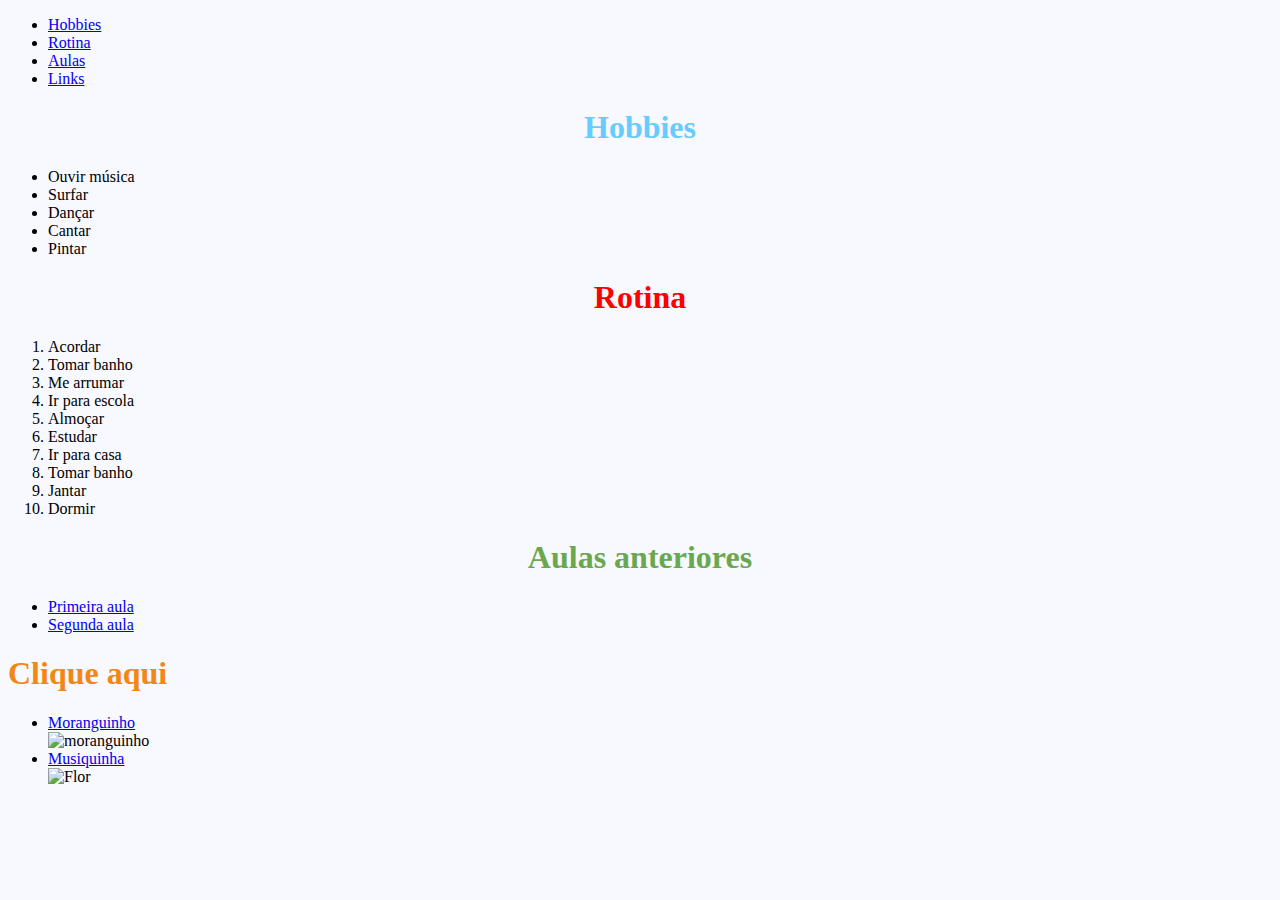
==== aula4p2.html @ 8bd903ad "Create aula4p2.html" ====
<!DOCTYPE html>
<html>

<head>
  <style>
    #hobbies h1 {
      color: #66ccff;
      text-align: center;
    }

    #rotina h1 {
      color: #FF0000;
      text-align: center;
    }

    #aulas h1 {
      color: #6aa84f;
      text-align: center;
    }

    body {
      background-color: #F8F8FF;
    }

    #links h1 {
      color: #f38715;
      
    }
  </style>
  <title>ROTINA</title>
</head>

<body>
  <div>
    <ul>
      <li><a href="#hobbies">Hobbies</a></li>
      <li><a href="#rotina">Rotina</a></li>
      <li><a href="#aulas">Aulas</a></li>
      <li><a href="#links">Links</a></li>
    </ul>
  </div>
  <div id="hobbies">
    <h1>Hobbies</h1>
    <ul>
      <li>Ouvir música</li>
      <li>Surfar</li>
      <li>Dançar</li>
      <li>Cantar</li>
      <li>Pintar</li>
    </ul>
  </div>
  <div id="rotina">
    <h1>Rotina</h1>
    <ol>
      <li>Acordar</li>
      <li>Tomar banho</li>
      <li>Me arrumar</li>
      <li>Ir para escola</li>
      <li>Almoçar</li>
      <li>Estudar</li>
      <li>Ir para casa</li>
      <li>Tomar banho</li>
      <li>Jantar</li>
      <li>Dormir</li>
    </ol>
  </div>
  <div id="aulas">
    <h1>Aulas anteriores</h1>
    <ul>
      <li><a href="https://madulm.github.io/Prog-web-1/index2.html">Primeira aula</a></li>
      <li><a href="https://madulm.github.io/Prog-web-1/index3.html">Segunda aula</a></li>
    </ul>
  </div>
  <div id="links">
    <h1>Clique aqui</h1>
    <ul>
      <li><a href="https://www.youtube.com/watch?v=ZcaFSUG-TH4">Moranguinho</a></li>
      <img src="https://i.pinimg.com/564x/11/d1/8f/11d18fcf84bda3344a27511b078ae9cc.jpg" alt="moranguinho"
        style="width: 20%;">
      <li><a href="https://www.youtube.com/watch?v=3NJoUKJSzFE">Musiquinha</a></li>
      <img src="https://i.pinimg.com/564x/77/01/3f/77013fc526cf7264537886dc0399ae51.jpg" alt="Flor" style="width: 20%;">
    </ul>
  </div>
</body>

</html>
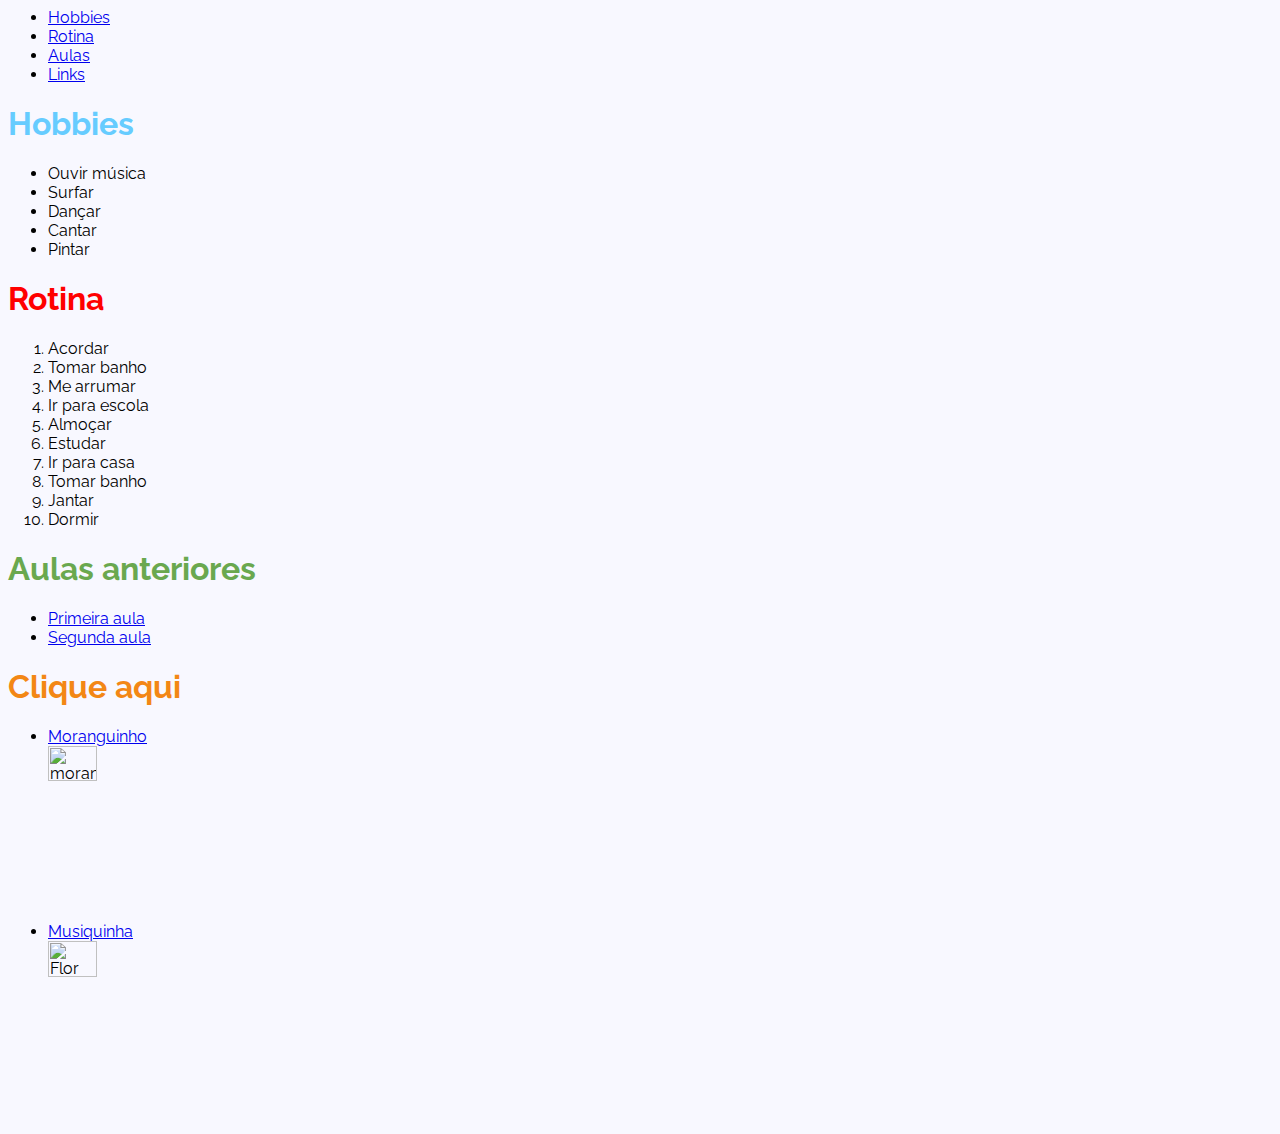
==== commit 2d96d103: "Update aula4p2.html" ====
--- a/aula4p2.html
+++ b/aula4p2.html
@@ -1,25 +1,24 @@
-<!DOCTYPE html>
 <html>
-
+  
 <head>
   <style>
+    @import url('https://fonts.googleapis.com/css2?family=Raleway:wght@300&display=swap');
     #hobbies h1 {
       color: #66ccff;
-      text-align: center;
     }
+
 
     #rotina h1 {
       color: #FF0000;
-      text-align: center;
     }
 
     #aulas h1 {
       color: #6aa84f;
-      text-align: center;
     }
 
     body {
       background-color: #F8F8FF;
+      font-family:  'Raleway', sans-serif;
     }
 
     #links h1 {
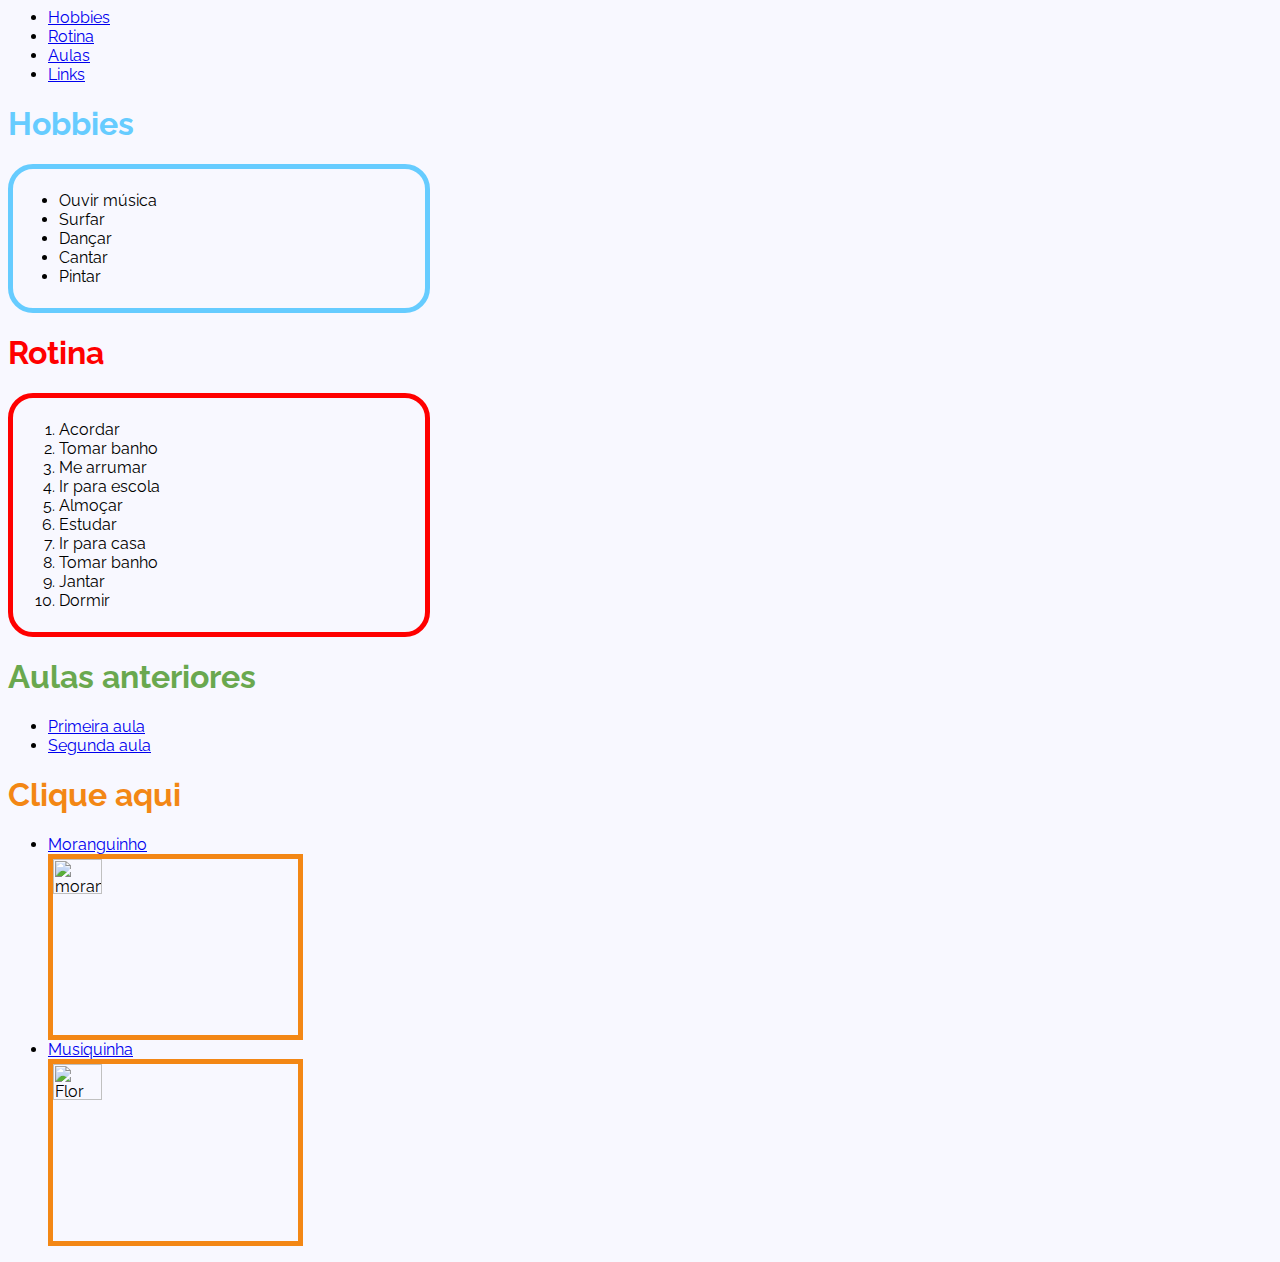
==== commit eea40df1: "Update aula4p2.html" ====
--- a/aula4p2.html
+++ b/aula4p2.html
@@ -1,8 +1,9 @@
 <html>
-  
+
 <head>
   <style>
     @import url('https://fonts.googleapis.com/css2?family=Raleway:wght@300&display=swap');
+
     #hobbies h1 {
       color: #66ccff;
     }
@@ -18,12 +19,30 @@
 
     body {
       background-color: #F8F8FF;
-      font-family:  'Raleway', sans-serif;
+      font-family: 'Raleway', sans-serif;
     }
 
     #links h1 {
       color: #f38715;
-      
+
+    }
+
+    .hobbies {
+      width: 400px;
+      padding: 6px;
+      border: 5px solid #66ccff;
+      border-radius: 25px;
+    }
+
+    .rotina {
+      width: 400px;
+      padding: 6px;
+      border: 5px solid #FF0000;
+      border-radius: 25px;
+    }
+
+    img {
+      border: 5px solid #f38715;
     }
   </style>
   <title>ROTINA</title>
@@ -40,28 +59,32 @@
   </div>
   <div id="hobbies">
     <h1>Hobbies</h1>
-    <ul>
-      <li>Ouvir música</li>
-      <li>Surfar</li>
-      <li>Dançar</li>
-      <li>Cantar</li>
-      <li>Pintar</li>
-    </ul>
+    <div class="hobbies">
+      <ul>
+        <li>Ouvir música</li>
+        <li>Surfar</li>
+        <li>Dançar</li>
+        <li>Cantar</li>
+        <li>Pintar</li>
+      </ul>
+    </div>
   </div>
   <div id="rotina">
     <h1>Rotina</h1>
-    <ol>
-      <li>Acordar</li>
-      <li>Tomar banho</li>
-      <li>Me arrumar</li>
-      <li>Ir para escola</li>
-      <li>Almoçar</li>
-      <li>Estudar</li>
-      <li>Ir para casa</li>
-      <li>Tomar banho</li>
-      <li>Jantar</li>
-      <li>Dormir</li>
-    </ol>
+    <div class="rotina">
+      <ol>
+        <li>Acordar</li>
+        <li>Tomar banho</li>
+        <li>Me arrumar</li>
+        <li>Ir para escola</li>
+        <li>Almoçar</li>
+        <li>Estudar</li>
+        <li>Ir para casa</li>
+        <li>Tomar banho</li>
+        <li>Jantar</li>
+        <li>Dormir</li>
+      </ol>
+    </div>
   </div>
   <div id="aulas">
     <h1>Aulas anteriores</h1>
